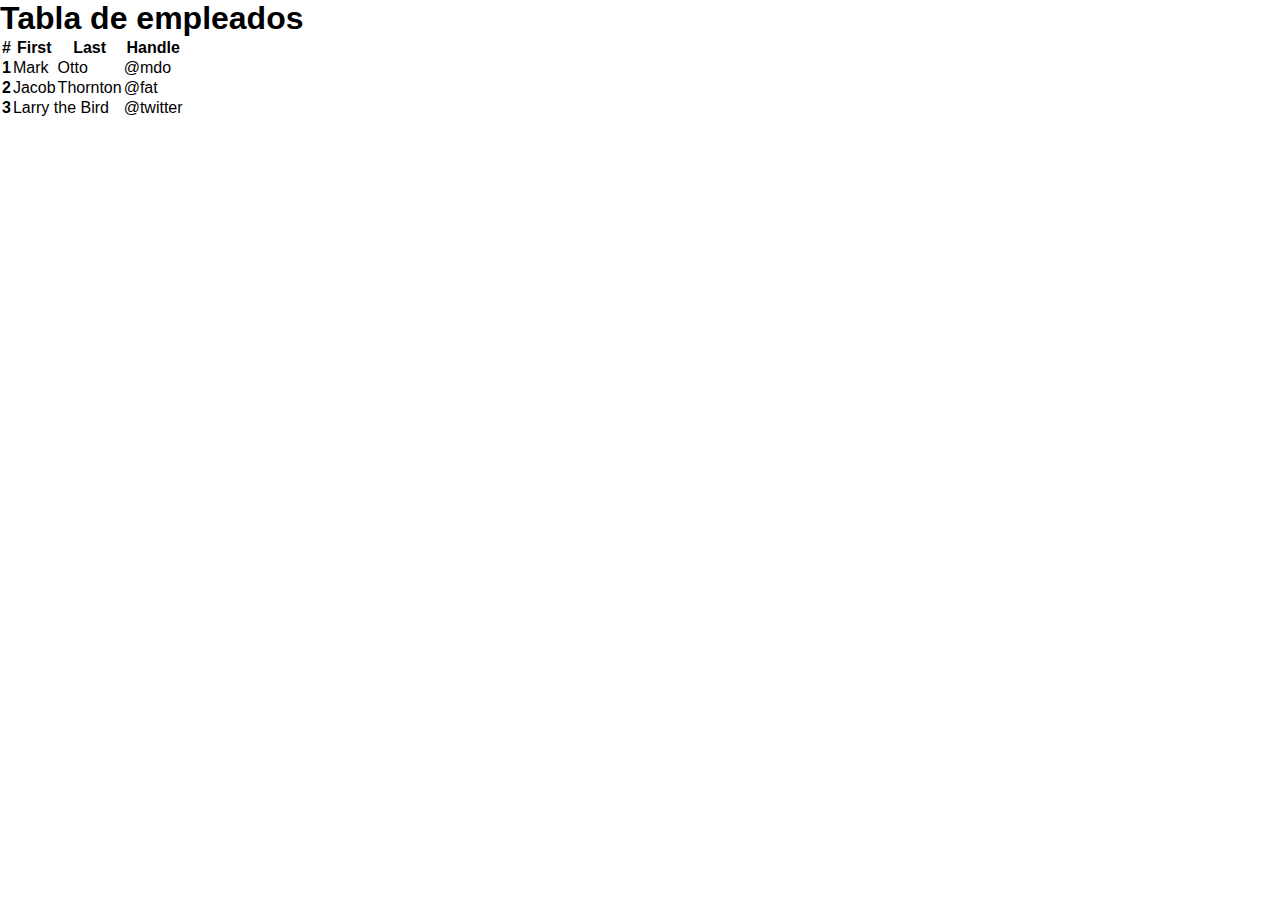
==== UT4/ACT-4.1/EJ2 - JSON Empleados/index.html @ 11d93b9b "Nombres cambiados y ACT4.2 empezada" ====
<!DOCTYPE html>
<html lang="en">
<head>
    <meta charset="UTF-8">
    <meta http-equiv="X-UA-Compatible" content="IE=edge">
    <meta name="viewport" content="width=device-width, initial-scale=1.0">
    <title>Document</title>
    <link rel="stylesheet" href="./css/styles.css">
    <link href="https://cdn.jsdelivr.net/npm/bootstrap@5.3.0-alpha1/dist/css/bootstrap.min.css" rel="stylesheet" integrity="sha384-GLhlTQ8iRABdZLl6O3oVMWSktQOp6b7In1Zl3/Jr59b6EGGoI1aFkw7cmDA6j6gD" crossorigin="anonymous">
    <script defer src="./js/app.js"></script>
</head>
<body>
    <main>
        <div><h1>Tabla de empleados</h1></div>
        
        <table class="table">
        <thead>
            <tr>
              <th scope="col">#</th>
              <th scope="col">First</th>
              <th scope="col">Last</th>
              <th scope="col">Handle</th>
            </tr>
        </thead>
        <tbody>
            <tr>
              <th scope="row">1</th>
              <td>Mark</td>
              <td>Otto</td>
              <td>@mdo</td>
            </tr>
            <tr>
              <th scope="row">2</th>
              <td>Jacob</td>
              <td>Thornton</td>
              <td>@fat</td>
            </tr>
            <tr>
              <th scope="row">3</th>
              <td colspan="2">Larry the Bird</td>
              <td>@twitter</td>
            </tr>
        </tbody>
    </table>

    </main>
</body>
</html>
---- UT4/ACT-4.1/EJ2 - JSON Empleados/css/styles.css ----
*{margin: 0; padding: 0; font-family: Arial, Helvetica, sans-serif; box-sizing: border-box;}
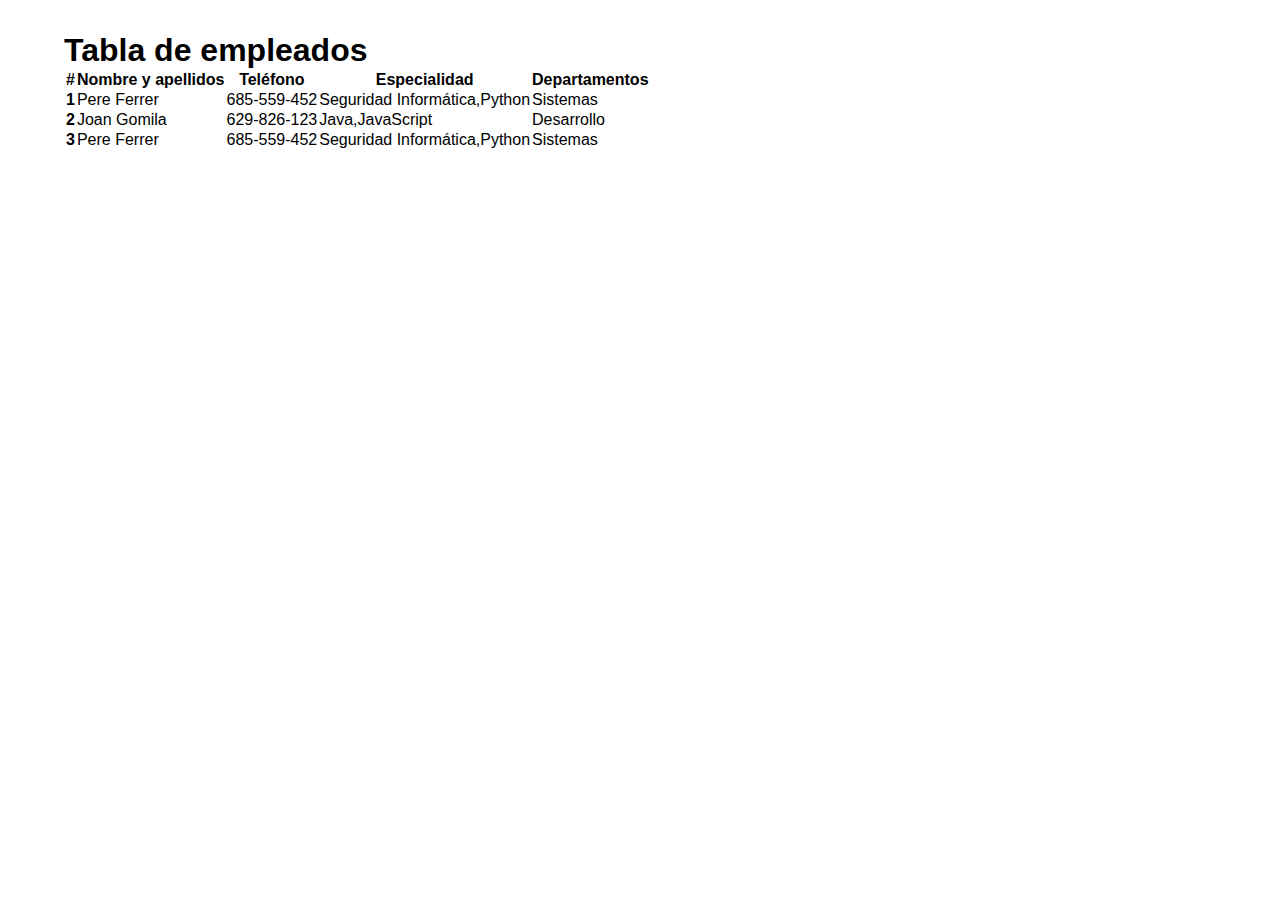
==== commit ba9f6667: "ACT-4.1 / EJ2 terminado" ====
--- a/UT4/ACT-4.1/EJ2 - JSON Empleados/index.html
+++ b/UT4/ACT-4.1/EJ2 - JSON Empleados/index.html
@@ -11,35 +11,20 @@
 </head>
 <body>
     <main>
-        <div><h1>Tabla de empleados</h1></div>
+        <div><h1 class="my-4">Tabla de empleados</h1></div>
         
         <table class="table">
         <thead>
             <tr>
               <th scope="col">#</th>
-              <th scope="col">First</th>
-              <th scope="col">Last</th>
-              <th scope="col">Handle</th>
+              <th scope="col">Nombre y apellidos</th>
+              <th scope="col">Teléfono</th>
+              <th scope="col">Especialidad</th>
+              <th scope="col">Departamentos</th>
             </tr>
         </thead>
-        <tbody>
-            <tr>
-              <th scope="row">1</th>
-              <td>Mark</td>
-              <td>Otto</td>
-              <td>@mdo</td>
-            </tr>
-            <tr>
-              <th scope="row">2</th>
-              <td>Jacob</td>
-              <td>Thornton</td>
-              <td>@fat</td>
-            </tr>
-            <tr>
-              <th scope="row">3</th>
-              <td colspan="2">Larry the Bird</td>
-              <td>@twitter</td>
-            </tr>
+        <tbody id="employee-table">
+            
         </tbody>
     </table>
 
--- a/UT4/ACT-4.1/EJ2 - JSON Empleados/css/styles.css
+++ b/UT4/ACT-4.1/EJ2 - JSON Empleados/css/styles.css
@@ -1 +1,2 @@
-*{margin: 0; padding: 0; font-family: Arial, Helvetica, sans-serif; box-sizing: border-box;}+*{margin: 0; padding: 0; font-family: Arial, Helvetica, sans-serif; box-sizing: border-box;}
+main {width: 90%; margin: 2rem auto;}